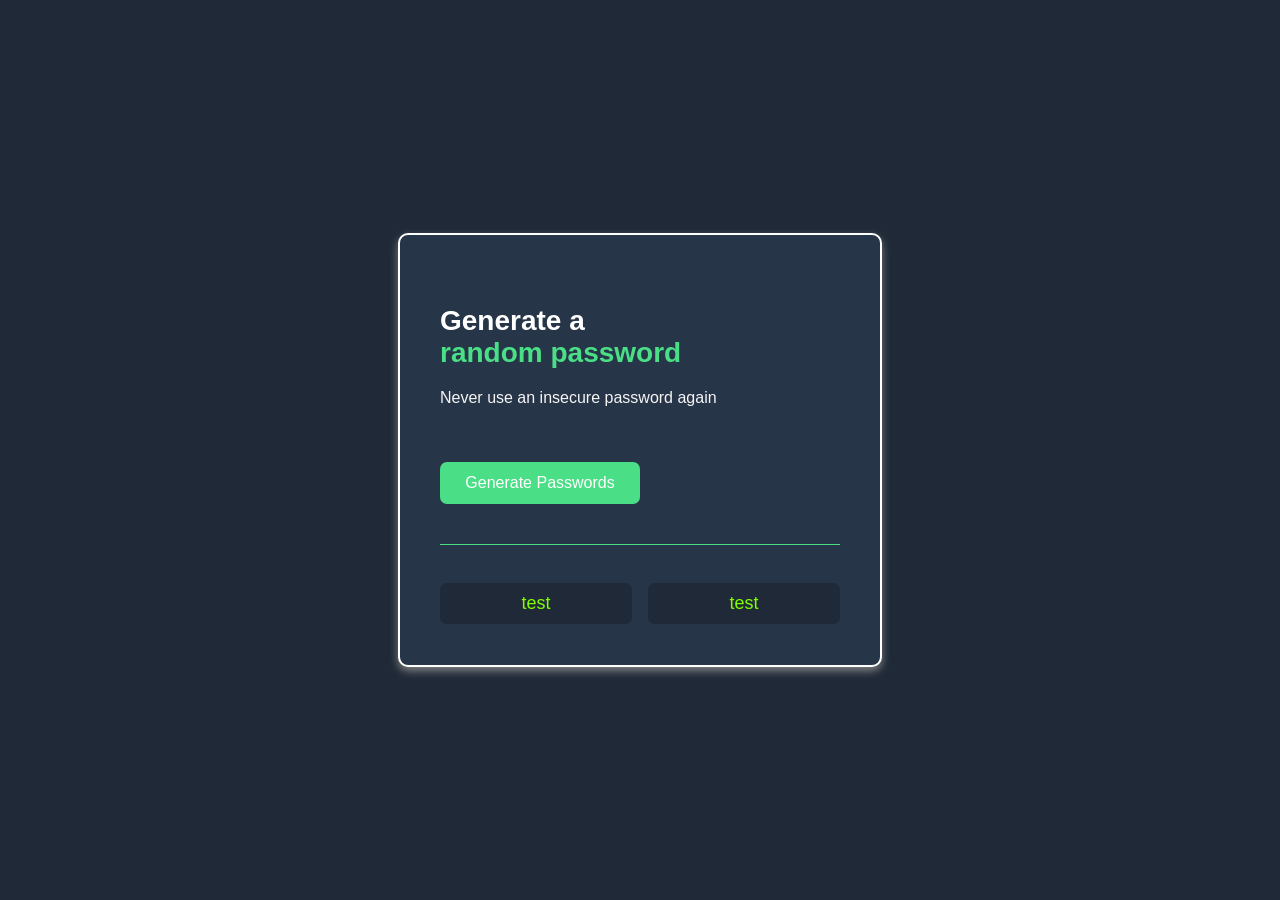
==== index.html @ 5959a233 "Changed name html file" ====
<!doctype html>
<html lang="en">
  <head>
    <meta charset="UTF-8" />
    <meta name="viewport" content="width=device-width, initial-scale=1.0" />
    <title>Password Generator</title>

    <!-- CSS file -->
    <link rel="stylesheet" href="passwoord-gen.css" />
  </head>

  <body>
    <div class="card">
      <h1>
        Generate a
        <br />
        <span>random password</span>
      </h1>

      <p class="subtitle">Never use an insecure password again</p>

      <button id="generate-btn">Generate Passwords</button>

      <hr/>

      <div class="passwords">
        <p id="password1" class="password-box">test</p>
        <p id="password2" class="password-box">test</p>
        <!--placeholder for generated passwords - do not remove-->
      </div>
    </div>

    <!-- JavaScript file -->
    <script src="passwoord-gen.js"></script>
  </body>
</html>
---- passwoord-gen.css ----
body {
  margin: 0;
  background-color: #1f2937;
  font-family: Arial, sans-serif;
  display: flex;
  justify-content: center;
  align-items: center;
  height: 100vh;
}

.card {
  background-color: #273549;
  padding: 40px;
  border: 2px solid white;
  border-radius: 10px;
  box-shadow: 0 4px 8px gray;
  width: 400px;
  height: 350px;
}

h1 {
  color: white;
  font-size: 28px;
  margin: 30px 0 20px 0;
}

h1 span {
  color: #4adf86;
}

.subtitle {
  color: whitesmoke;
  font-size: 16px;
  margin: 10px 0 25px 0px;
}

#generate-btn {
  background-color: #4adf86;
  color: white;
  border: none;
  padding: 12px 20px;
  border-radius: 7px;
  cursor: pointer;
  font-size: 16px;
  width: 50%;
  margin-bottom: 20px;
  margin-top: 30px;
}

hr {
  border: 0;
  height: 1px;
  background-color: #4adf86;
  margin: 20px 0;
}

.passwords {
  display: flex;
  flex-direction: row;
  justify-content: space-between;
}

.password-box {
  background-color: #1f2937;
  color: chartreuse;
  width: 43%;
  border-radius: 7px;
  padding: 10px;
  text-align: center;
  font-size: 18px;
}
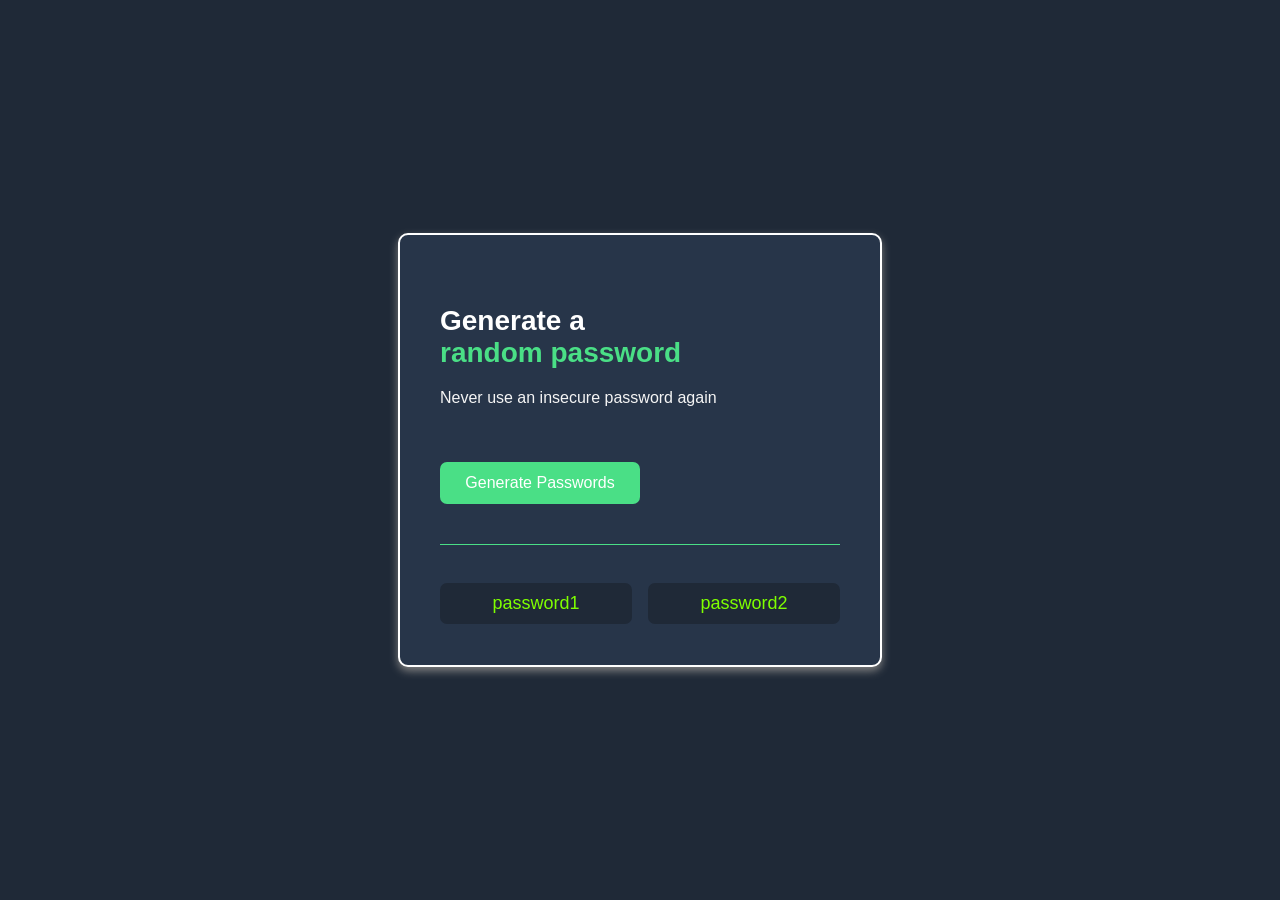
==== commit f5ddc35e: "Changed passwords display name to password 1 or 2" ====
--- a/index.html
+++ b/index.html
@@ -24,8 +24,8 @@
       <hr/>
 
       <div class="passwords">
-        <p id="password1" class="password-box">test</p>
-        <p id="password2" class="password-box">test</p>
+        <p id="password1" class="password-box">password1</p>
+        <p id="password2" class="password-box">password2</p>
         <!--placeholder for generated passwords - do not remove-->
       </div>
     </div>
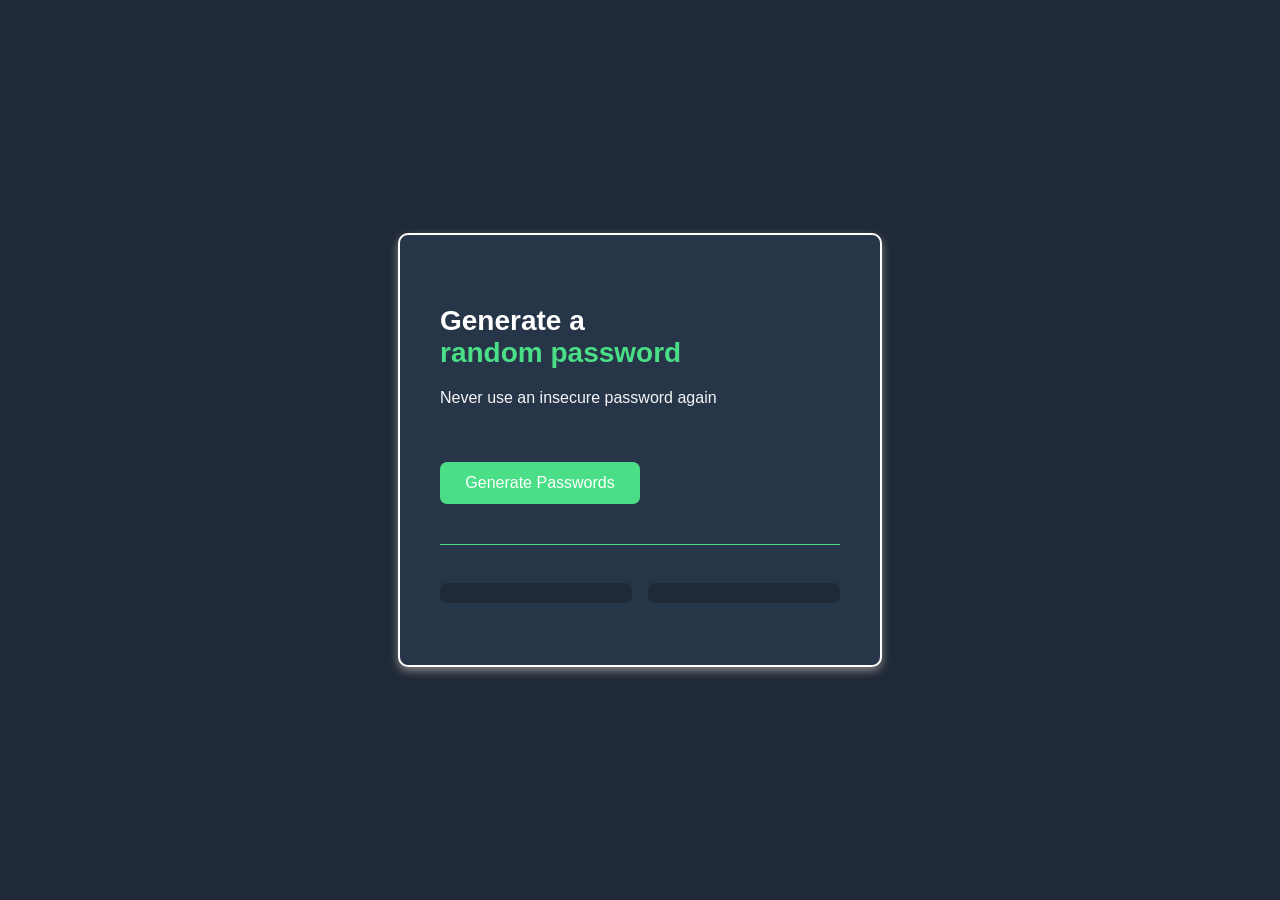
==== commit 6388a5ff: "eraser the word password from p elements" ====
--- a/index.html
+++ b/index.html
@@ -6,7 +6,7 @@
     <title>Password Generator</title>
 
     <!-- CSS file -->
-    <link rel="stylesheet" href="passwoord-gen.css" />
+    <link rel="stylesheet" href="password-gen.css" />
   </head>
 
   <body>
@@ -24,14 +24,14 @@
       <hr/>
 
       <div class="passwords">
-        <p id="password1" class="password-box">password1</p>
-        <p id="password2" class="password-box">password2</p>
+        <p id="password1" class="password-box"></p>
+        <p id="password2" class="password-box"></p>
         <!--placeholder for generated passwords - do not remove-->
       </div>
     </div>
 
     <!-- JavaScript file -->
-    <script src="passwoord-gen.js"></script>
+    <script src="password-gen.js"></script>
   </body>
 </html>
 
--- a/password-gen.css
+++ b/password-gen.css
@@ -0,0 +1,71 @@
+body {
+  margin: 0;
+  background-color: #1f2937;
+  font-family: Arial, sans-serif;
+  display: flex;
+  justify-content: center;
+  align-items: center;
+  height: 100vh;
+}
+
+.card {
+  background-color: #273549;
+  padding: 40px;
+  border: 2px solid white;
+  border-radius: 10px;
+  box-shadow: 0 4px 8px gray;
+  width: 400px;
+  height: 350px;
+}
+
+h1 {
+  color: white;
+  font-size: 28px;
+  margin: 30px 0 20px 0;
+}
+
+h1 span {
+  color: #4adf86;
+}
+
+.subtitle {
+  color: whitesmoke;
+  font-size: 16px;
+  margin: 10px 0 25px 0px;
+}
+
+#generate-btn {
+  background-color: #4adf86;
+  color: white;
+  border: none;
+  padding: 12px 20px;
+  border-radius: 7px;
+  cursor: pointer;
+  font-size: 16px;
+  width: 50%;
+  margin-bottom: 20px;
+  margin-top: 30px;
+}
+
+hr {
+  border: 0;
+  height: 1px;
+  background-color: #4adf86;
+  margin: 20px 0;
+}
+
+.passwords {
+  display: flex;
+  flex-direction: row;
+  justify-content: space-between;
+}
+
+.password-box {
+  background-color: #1f2937;
+  color: chartreuse;
+  width: 43%;
+  border-radius: 7px;
+  padding: 10px;
+  text-align: center;
+  font-size: 18px;
+}
